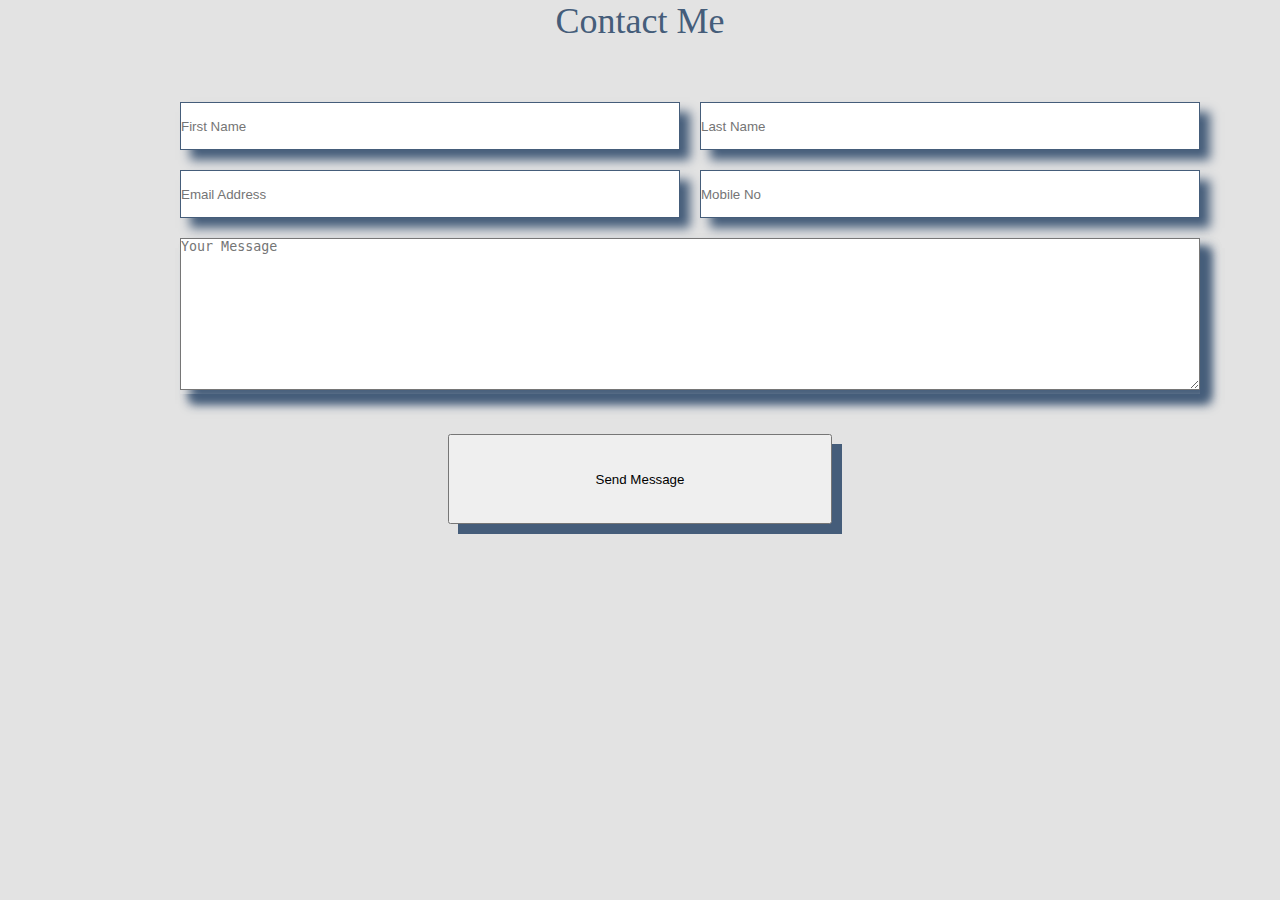
==== getintouch.html @ c4e1b105 "Add files via upload" ====
<!DOCTYPE html>
<html lang="en">
<head>
    <meta charset="UTF-8">
    <meta name="viewport" content="width=device-width, initial-scale=1.0">
    <title>Document</title>
</head>
<style>
    *{
        margin: 0;
        padding: 0;
        box-sizing: border-box;
        
    }
    body{
    background-color: #e3e3e3;
    min-height: 100vh;
}
    .form{
        display: grid;
        grid-template-columns: repeat(2,500px);
        gap: 20px;
        margin-left: 180px;
        margin-top: 60px;
        
    }
    
    .textarea{
        grid-column-start: 1;
        grid-column-end: 3;
        width: 100%;
        box-shadow: 10px 10px 10px #455d7a;
    }
    input{
        width: 100%;
        height: 3rem;
        border: 1px solid #455d7a;
        box-shadow: 10px 10px 10px #455d7a;
    }
    h1{
        text-align: center;
        color: #455d7a;
        font-weight: 400;
        font-size: 36px;
    }
     .button{
        display:flex;
        justify-content: center;
        align-items: center;
        height: 10vh;
        margin-top: 40px;
     }
     button{
        width: 30%;
        height: 10vh;
         box-shadow: 10px 10px #455d7a;
     }
     /*made a hover of when selected it make it seem selected*/
     button:hover{
    
        box-shadow: none;
        transition:2s ease-in-out;
     }
</style>
<body>
    <h1>Contact Me </h1>
    <form action="">
          <div class="form">
    
            <div class="first-name">
                 <input type="text" placeholder="First Name">
            </div>
            <div class="last-name">
                <input type="text" placeholder="Last Name">
            </div>
            <div class="email">
                <input type="email"placeholder="Email Address">
            </div>
             <div class="contact">
                <input type="tel" placeholder="Mobile No">
             </div>
             <div class="textarea">
                   <textarea name="" id="" cols="30" rows="10" placeholder="Your Message" class="textarea"></textarea> 
             </div>      
        
        
    </div>

    </form>
        <div class="button">
            <button>Send Message</button>

        </div>
   
   
</body>
</html>
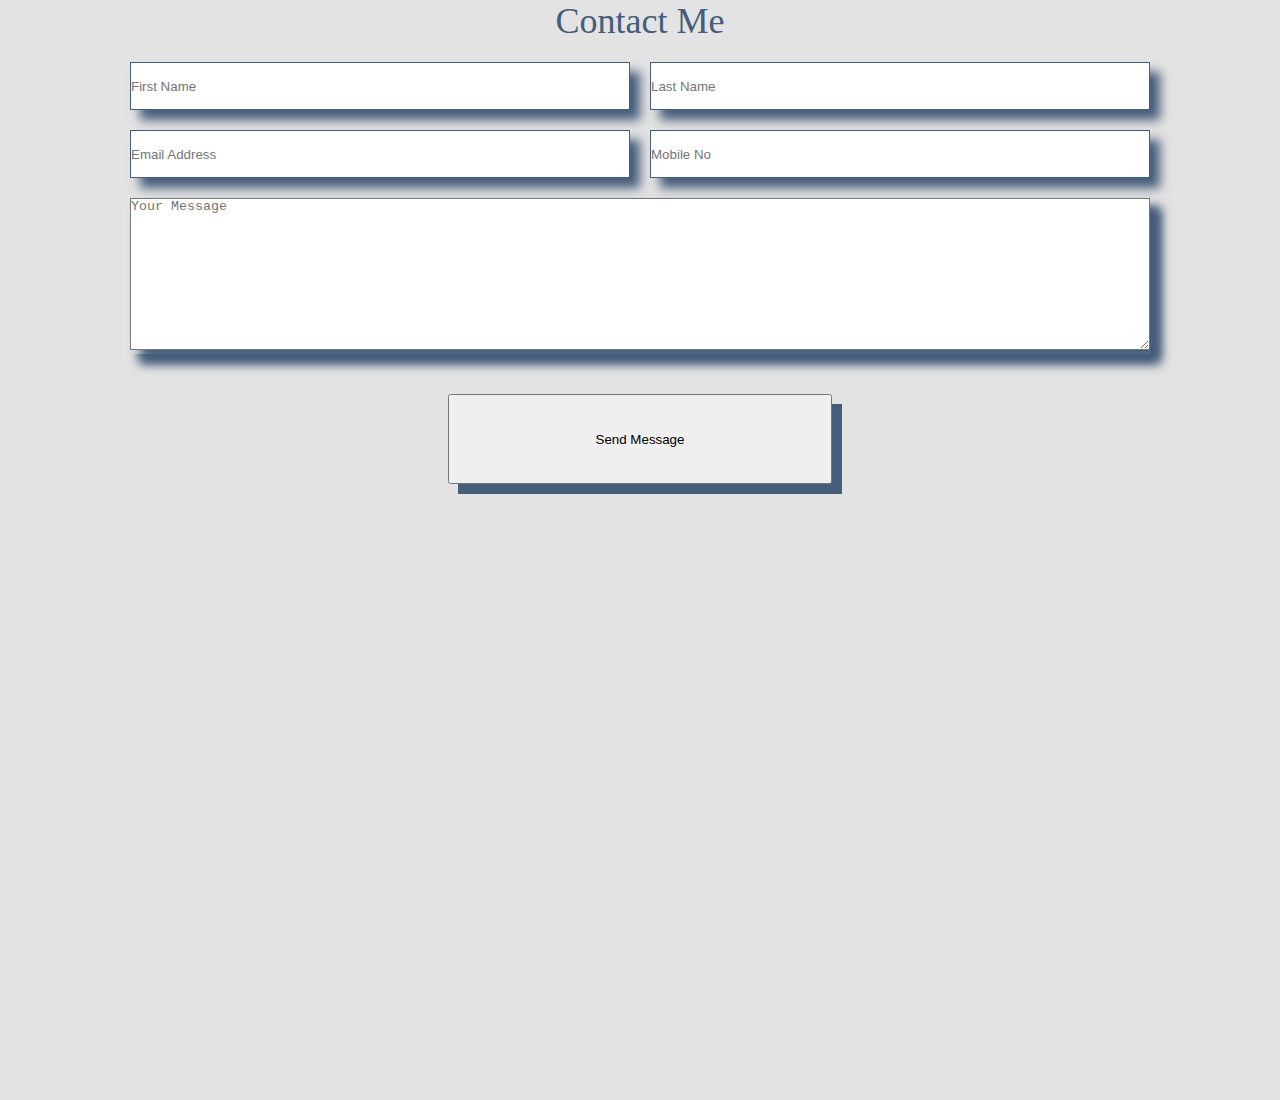
==== commit 70b0a1e3: "Add files via upload" ====
--- a/getintouch.html
+++ b/getintouch.html
@@ -14,15 +14,18 @@
     }
     body{
     background-color: #e3e3e3;
-    min-height: 100vh;
+    min-height: 1100px;
+    width: 100%;
 }
     .form{
+        width: 100%;
         display: grid;
         grid-template-columns: repeat(2,500px);
         gap: 20px;
-        margin-left: 180px;
-        margin-top: 60px;
-        
+        place-content: center;
+        margin-top: 20px;
+       
+
     }
     
     .textarea{
@@ -30,6 +33,7 @@
         grid-column-end: 3;
         width: 100%;
         box-shadow: 10px 10px 10px #455d7a;
+         place-items: center;
     }
     input{
         width: 100%;
@@ -61,10 +65,55 @@
         box-shadow: none;
         transition:2s ease-in-out;
      }
+     @media only screen and (max-width: 768px){
+        .form{
+            display: block;
+            margin-top: 20px;
+            width: 60%;
+            margin-left: 160px;
+            
+        }
+         input{
+           
+        
+         margin-top: 20px;
+         
+    
+       }
+       .textarea{
+        display: block;
+        margin-top: 10px;
+        
+    }
+    body{
+        height: 1100px;
+    }
+ }
+  @media only screen and (max-width: 425px){
+    .form{
+            display: block;
+            margin-top: 20px;
+            width: 60%;
+            margin-left: 100px;
+            
+        }
+
+  }
+   @media only screen and (max-width: 425px){
+    .form{
+            display: block;
+            margin-top: 20px;
+            width: 60%;
+            margin-left: 80px;
+            
+        }
+
+  }
+     
 </style>
 <body>
     <h1>Contact Me </h1>
-    <form action="">
+    
           <div class="form">
     
             <div class="first-name">
@@ -86,7 +135,7 @@
         
     </div>
 
-    </form>
+    
         <div class="button">
             <button>Send Message</button>
 
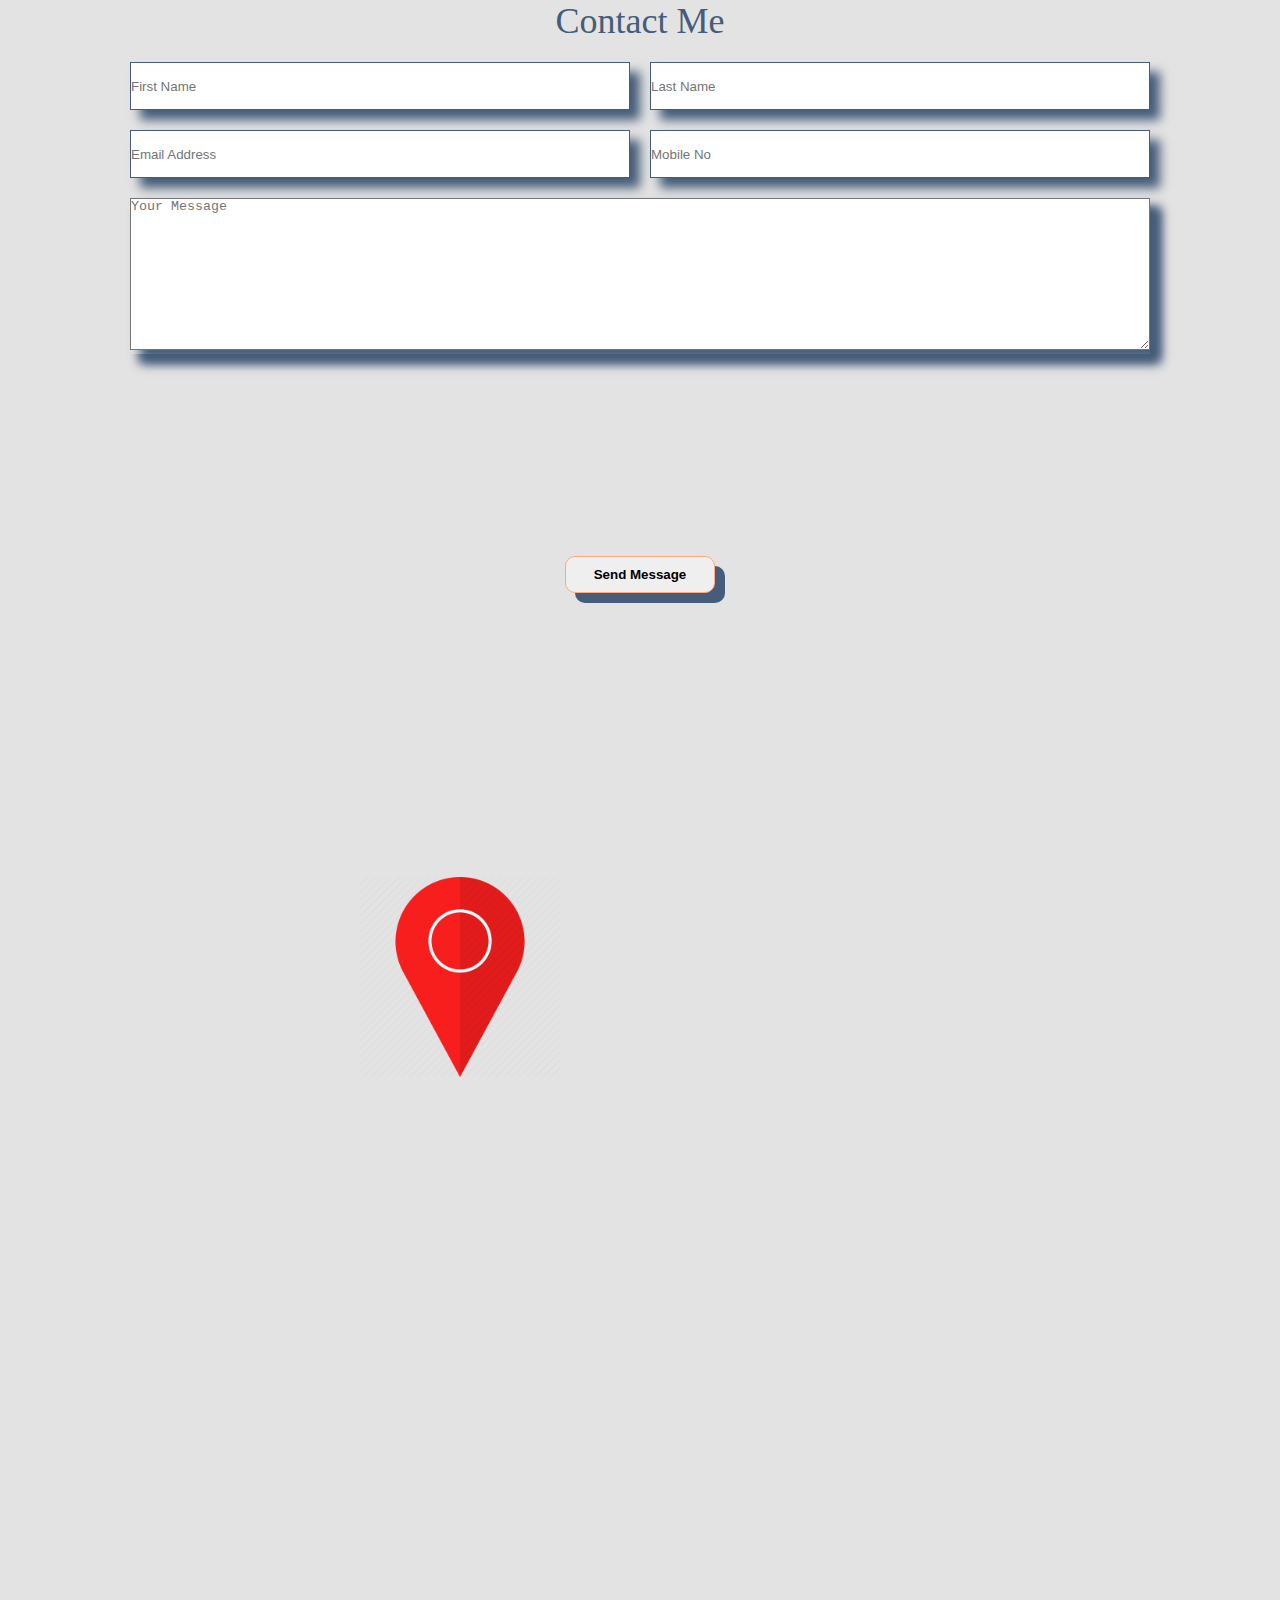
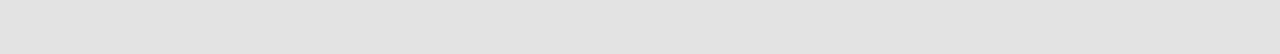
==== commit b90ce8be: "Add files via upload" ====
--- a/getintouch.html
+++ b/getintouch.html
@@ -24,6 +24,7 @@
         gap: 20px;
         place-content: center;
         margin-top: 20px;
+        max-width: 100%;
        
 
     }
@@ -51,20 +52,49 @@
         display:flex;
         justify-content: center;
         align-items: center;
-        height: 10vh;
+        height: 40vh;
         margin-top: 40px;
      }
-     button{
-        width: 30%;
-        height: 10vh;
-         box-shadow: 10px 10px #455d7a;
-     }
-     /*made a hover of when selected it make it seem selected*/
-     button:hover{
-    
-        box-shadow: none;
-        transition:2s ease-in-out;
-     }
+      button{
+     padding: 10px;
+     width: 150px;
+     border-radius: 10px;
+     box-shadow: 10px 10px #455d7a;
+     
+     font-weight: 700;
+     border: 1px solid #ffaa7c;
+}
+ button:hover{
+   box-shadow:none;
+    color: #f95959;
+    transition: 1s ease-in-out;
+}
+img{
+    max-width: 40%;
+    padding: 20px;
+    margin-top: 20px;
+    margin-bottom: 20px;
+    display: block;
+    justify-content:center ;
+    align-items: center;
+}
+
+.maps{
+    height: 100vh;
+    padding: 20px;
+    max-width: 100%;
+     display: flex;
+     justify-content: center;
+     align-items: center;
+     padding: 30px;
+     flex-direction: column;
+       
+
+}
+iframe{
+    max-width: 100%;
+}
+
      @media only screen and (max-width: 768px){
         .form{
             display: block;
@@ -93,7 +123,7 @@
     .form{
             display: block;
             margin-top: 20px;
-            width: 60%;
+          max-width: 60%;
             margin-left: 100px;
             
         }
@@ -103,7 +133,7 @@
     .form{
             display: block;
             margin-top: 20px;
-            width: 60%;
+           max-width: 60%;
             margin-left: 80px;
             
         }
@@ -114,7 +144,7 @@
 <body>
     <h1>Contact Me </h1>
     
-          <div class="form">
+     <div class="form">
     
             <div class="first-name">
                  <input type="text" placeholder="First Name">
@@ -130,17 +160,36 @@
              </div>
              <div class="textarea">
                    <textarea name="" id="" cols="30" rows="10" placeholder="Your Message" class="textarea"></textarea> 
-             </div>      
-        
-        
+             </div> 
+           
     </div>
+    <div>
+            <div class="button">
+                 <button>Send Message</button>
+
+            </div>
+    </div>
+     
+
+      <div class="maps">
+                <div>
+                    
+                    <div class="image">
+                        <img src="R.png" alt="">
+                    </div>
+                    <div id="map">
+                       
+                        <iframe src="https://www.google.com/maps/embed?pb=!1m18!1m12!1m3!1d3585.224284838267!2d27.926340074616814!3d-26.026216577186695!2m3!1f0!2f0!3f0!3m2!1i1024!2i768!4f13.1!3m3!1m2!1s0x1e957621bf499253%3A0x8ee05ab458d7a506!2s1%20Bamako%20St%2C%20Cosmo%20City%2C%20Roodepoort%2C%202188!5e0!3m2!1sen!2sza!4v1700396868113!5m2!1sen!2sza" width="600" height="450" style="border:0;" allowfullscreen=""
+                         loading="lazy" referrerpolicy="no-referrer-when-downgrade"></iframe>
+                    </div>
+                </div>
+            </div>
 
     
-        <div class="button">
-            <button>Send Message</button>
+        
 
-        </div>
+       
    
    
 </body>
-</html>+</html>  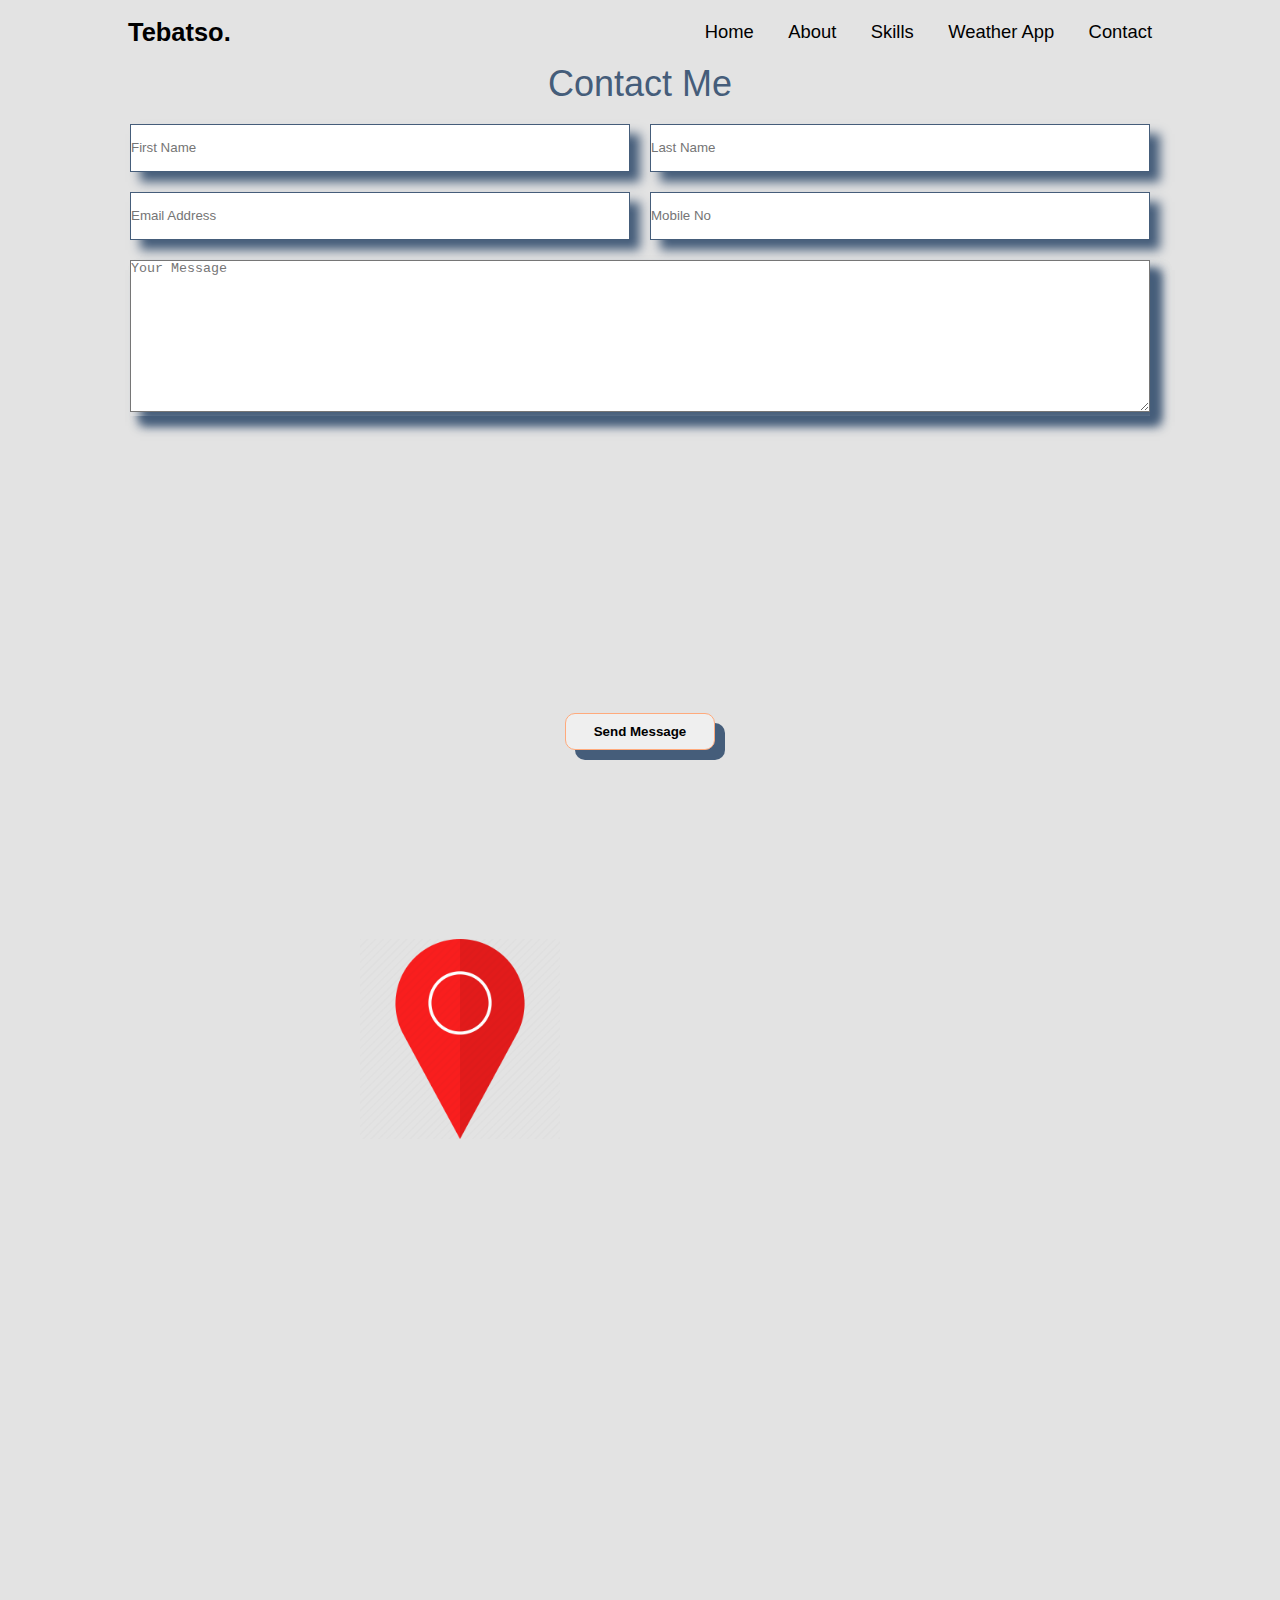
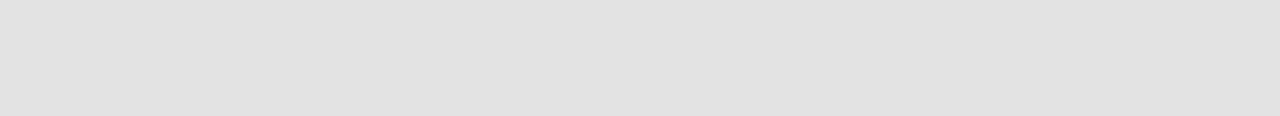
==== commit acff5444: "Add files via upload" ====
--- a/getintouch.html
+++ b/getintouch.html
@@ -3,7 +3,11 @@
 <head>
     <meta charset="UTF-8">
     <meta name="viewport" content="width=device-width, initial-scale=1.0">
-    <title>Document</title>
+    <link rel="stylesheet" href="About-Me.css">
+    <link href='https://unpkg.com/boxicons@2.1.4/css/boxicons.min.css' rel='stylesheet'>
+    
+    <title>Contact Me</title>
+
 </head>
 <style>
     *{
@@ -139,9 +143,30 @@
         }
 
   }
+ 
      
 </style>
 <body>
+     <header>
+             
+       <a href="#About" class="mylogo" id="skill"> Tebatso. </a>
+        <input type="checkbox" id="check"> 
+       <label for="check" class="icon">
+               <i class='bx bx-menu' id="menu-icon"></i>
+               <i class='bx bx-x' id="x-icon"></i>
+        </label>
+
+         <nav class="navigation">
+                      <a href="index.html"><span class="">Home</span></a>
+                     <a href="index.html#About">About</a>
+                     <a href=" index.html#Skills">Skills</a>
+                    
+                     <a href="index.html#Weather">Weather App</a>
+                     <a href="index.html#contact">Contact</a>
+        </nav>
+     
+    </header>
+
     <h1>Contact Me </h1>
     
      <div class="form">
--- a/About-Me.css
+++ b/About-Me.css
@@ -0,0 +1,1011 @@
+*{
+    padding: 0;
+    margin: 0;
+    box-sizing: border-box;
+    
+    
+    
+    
+}
+body{
+    background-color: #e3e3e3;
+    min-height: 100vh;
+    width: 100%;
+    font-family: 'Segoe UI', Tahoma, Geneva, Verdana, sans-serif;
+    margin: 0;
+    padding: 0;
+    overflow-x: hidden;
+   }
+
+
+
+/*another way of creating links could only use anchor only instead of list
+#z-index:100;=is a way of putting things on top of each other putting 100 means the
+element will be on top of elements with lower number
+#used fixed to make the nav be sticky*/
+header
+{
+    
+    width: 100%;
+    
+    padding: 1.1rem 10%;
+    
+    display: flex;
+    justify-content: space-between;
+    align-items: center;
+    z-index: 100;
+    /* position:fixed; */
+    
+}
+.header::before{
+    content: "";
+    position: absolute;
+    top: 0;
+    left: 0;
+    width: 100%;
+    height: 100%;
+    background-color:rgba(0, 0, 0,.1);
+    backdrop-filter: blur(50px);
+    z-index: -1;
+}
+.mylogo{
+    font-size: 1.59rem;
+    text-decoration: none;
+    font-weight: 700;
+    margin-left: x;
+    color: black;
+}
+.navigation a{
+    text-decoration: none;
+    margin-left: 30px;
+    font-size: 1.15rem;
+    font-weight: 500;
+    color: black;
+    z-index: 100;
+}
+.icon #x-icon{
+    display: none;
+    
+}
+#check{
+    display: none;
+}
+
+.icon{
+    font-size: 2.8rem;
+    cursor: pointer;
+    display: none;
+    position: absolute;
+    right: 8%;
+    color: #455d7a;
+}
+/*responsiveness for navigation bar*/
+
+@media (max-width:321px){
+  
+ .navigation {
+    position: absolute;
+    top: 60px;
+    left: 0;
+  }
+}
+
+@media (max-width:772px){
+    
+   .highlight1{
+    left: 100px;
+   }
+    .icon{
+        display: inline-flex;
+    }
+    #check:checked ~ .icon #menu-icon{
+        display: none;
+    }
+    #icon #x-icon{
+        display: none;
+
+    }
+    #check:checked ~ .icon #x-icon{
+        display: block;
+    }
+    
+    .navigation{
+        position: absolute;
+        top:60px;
+        left: 0;
+        width: 100%;
+        height: 0;
+        background-color: #455d7a;
+        box-shadow: rgba(0, 0, 0,.1);
+        transition: 2s ease-in-out;
+        overflow: hidden;
+        border-radius: 20%;
+        
+        
+        
+    }
+    #check:checked ~ .navigation{
+        height: 17.7rem;
+        
+    }
+    .navigation a{
+        display: block;
+        font-size: 1.1rem;
+        margin: 1.5rem 0;
+        text-align: center;
+        transform: translateY(-50px);
+        opacity: 0;
+        
+    }
+    #check:checked ~ .navigation a{
+        transform: translateY(0);
+        opacity: 1;
+        transition-delay: calc(.15s * var (--i));
+    }
+
+    
+    
+}
+
+
+
+
+
+  
+
+
+    .intro{
+    display: flex;
+    justify-content: center;
+    align-items: center; 
+    height: 120vh;
+    width: 100%;
+    margin-top: 100px;
+     font-weight: 300;
+    line-height: 34px;
+    font-size: 19px;
+    background-color: #f95959;
+    margin: 20px 0;
+     border-radius:65% 25% 50% 20%;
+    font-family: system-ui, -apple-system, BlinkMacSystemFont, 'Segoe UI', Roboto, Oxygen, Ubuntu, Cantarell, 'Open Sans', 'Helvetica Neue', sans-serif;
+}
+
+/*.intro h1 ,p{
+    margin-top: 10px;
+}*/
+.highlight1{
+    border-bottom: 20px solid #f95959;
+    position: relative;
+    top: -20px;
+    z-index: -100;
+    width: 20%;
+    margin-left: 55px;
+    animation: slide-in-out 10s ease 0s infinite ;
+    left: 400px;
+    
+
+    
+}
+.line{
+   border-bottom: 20px solid #f95959;
+   position: relative; 
+
+}
+
+.highlight-chat{
+    border-bottom: 20px solid #f95959;
+    position: relative;
+    top: -29px;
+    z-index: -100;
+    width: 40%;
+    margin-left: 4px;
+    animation: slide-in-out1 10s ease 0s infinite ;
+}
+@keyframes slide-in-out  {
+    100%{
+        border-bottom: 20px solid #f95959;
+        width: 40%;
+        position: relative;
+        top: -20px;
+        z-index: -100;
+        width: 15%;
+        margin-left: 55px;
+
+
+    }
+    
+}
+@keyframes slide-in-out1  {
+    100%{
+        border-bottom: 20px solid #f95959;
+        position: relative;
+        top: -29px;
+        z-index: -100;
+        width: 20%;
+    
+
+
+    }
+    
+}
+
+.highlight1:hover{
+    border-bottom: 20px solid #f95959;
+    position: relative;
+    top: -20px;
+    z-index: -100;
+    width: 20%;
+    margin-left: 55px;
+}
+
+
+.my-name{
+    font-size:50px ;
+    font-weight: 400;
+    margin-left: 30px;
+    
+}
+.highlight-name{
+    color: #455d7a;
+}
+.short-description{
+    font-weight: 300;
+    font-size: 19px;
+    
+}
+
+.images{
+    
+    
+    height: 600px;
+    width: 50%;
+    padding:0 40px;
+    display: flex;
+    
+
+    
+}
+
+.images img{
+     width: 100%;
+    margin:0px 0px 55px 50px;
+    overflow-x: hidden;
+   
+    
+}
+.images .stripe1{
+
+    animation: stripe-one 20s ease 0s infinite;
+  }
+    @keyframes stripe-one{
+       50%{
+           transform:translateY(-25%);
+        }
+
+    }
+    .images .stripe2{
+        transform: translateY(-25%);
+    width: calc(50% -15px);
+    animation: stripe-two 20s ease 0s infinite;
+  }
+    @keyframes stripe-two{
+       50%{
+           transform:translateY(-0%);
+        }
+    }
+    @media (min-width:425px){
+  .flex-buttons{
+    margin-top: 10px;
+        
+  }
+        
+}
+        
+        
+ 
+.flex-buttons{
+display: grid;
+grid-template-columns: 1fr 1fr;
+gap: 20px;
+margin-left: 40px;
+
+}
+
+
+
+/*My skills section styling */
+
+.container{
+    min-height: 100vh;
+     max-width: 100%;
+      font-weight: 300;
+   
+    
+}
+
+.About-Me h1{
+    
+    text-align: center;
+    margin-top:150px;
+    font-weight: 400;
+    font-size: 30px;
+    
+    
+}
+.About-Me1{
+
+    display: flex;
+    gap: 50px;
+    align-items: center;
+    margin-top: 20px;
+
+
+}
+.highlight-about-me{
+    border-bottom: 20px solid #f95959;
+    max-width: 15%;
+   margin: 0 auto;
+   display: block;
+   position: relative;
+   top: -15px;
+   z-index: -100;
+
+    animation: highlight-about-me  4s ease-in-out 0s infinite ;
+}
+@keyframes highlight-about-me{
+    100%{
+         border-bottom: 20px solid #f95959;
+    width: 7.5%;
+    left: -26px;
+    }
+}
+.me1{
+    max-width: 800px;
+    margin: auto;
+    background: rgb(255, 255, 255);
+    color: rgb(18, 30, 39);
+    padding: 1.2rem 2rem;
+    border-radius: 20px;
+}
+.me2{
+    max-width:500px; height:500px; border-radius:20px;
+}
+
+
+
+
+
+
+.brief{
+    padding: 20px;
+}
+.brief h1,p{
+    margin-left: 40px;
+    margin-top: 5px;
+    
+}
+.brief button{
+    margin-left: 40px;
+}
+.brief h1{
+    
+    font-weight: 400;
+    text-align: center;
+    
+}
+ button{
+     padding: 10px;
+     width: 150px;
+     border-radius: 10px;
+     box-shadow: 10px 10px #455d7a;
+     margin-top: 15%;
+     font-weight: 700;
+     border: 1px solid #ffaa7c;
+     
+}
+ button:hover{
+   box-shadow:none;
+    color: #f95959;
+    transition: 1s ease-in-out;
+}
+
+.timeline{
+    position: relative;
+    max-width: 1200px;
+    margin: 100px auto;
+
+}
+.skills1{
+    width: 50%;
+    padding: 10px 50px;
+    position: relative;
+    animation: movedown 1s linear forwards;
+    opacity: 0;
+    
+}
+@keyframes movedown{
+    0%{
+        opacity: 1;
+        transform: translate(-30px);
+    }
+    100%{
+        opacity: 1;
+        transform: translate(0px);
+    }
+}
+.skills1:nth-child(1){
+    animation-delay: 0s;
+}
+.skills1:nth-child(2){
+    animation-delay: 1s;
+}
+.skills1:nth-child(3){
+    animation-delay: 2s;
+}
+.skills1:nth-child(4){
+    animation-delay: 3s;
+}
+.textbox{
+    padding: 20px 30px ;
+    font-size: 19px;
+    font-weight: 400;
+    position: relative;
+    background-color: #455d7a;
+    height: 250px;
+}
+.soft-skills{
+     padding: 20px 30px ;
+    font-size: 19px;
+    font-weight: 400;
+    position: relative;
+    background-color: #455d7a;
+    height: 380px;
+
+}
+.textbox h3{
+    font-weight: 600;
+}
+.left-skills1{
+left:0;
+}
+.right-skills1{
+    left:50%;
+}
+.textbox i{
+    background-color: #455d7a;
+     position:absolute;
+    width: 40px;
+    border-radius: 50%;
+    right:-70px;
+    top: 32px;
+    z-index:10;
+}
+.right-skills1 i{
+    left: -70px;
+}
+.timeline::after{
+    content: "";
+    position: absolute;
+    width: 6px;
+    height: 100%;
+    background-color:#455d7a;
+    top:0;
+    left:50%;
+    margin-left: -3px;
+    z-index: -1;
+    animation: moveline 6s linear forwards;
+}
+@keyframes moveline{
+    0%{
+        height: 0%;
+    }
+    100%{
+        height: 100%;
+    }
+}
+.left-container-arrow{
+    height: 0;
+    width: 0;
+    position: absolute;
+    top:28px;
+    z-index: 1;
+    border-top:15px solid transparent;
+    border-bottom:15px solid transparent;
+    border-left:15px solid #455d7a;
+    right: -15px;
+
+}
+.right-container-arrow{
+    height: 0;
+    width: 0;
+    position: absolute;
+    top:28px;
+    z-index: 1;
+    border-top:15px solid transparent;
+    border-bottom:15px solid transparent;
+    border-right:15px solid #455d7a;
+    left: -15px;
+
+}
+/*intro responsiveness*/
+    
+        
+
+
+h1{
+    box-shadow: none;
+    text-decoration: none;
+    font-size: 2.5rem;
+    line-height: 1.1;
+    font-weight: 400;
+    
+
+}
+.Projects{
+     height: 100vh;
+     max-width: 100%;
+     margin-bottom: 100px;
+     
+
+}
+.project1{
+    padding: 20px;
+}
+.project1 p,h3{
+    text-align: center;
+    margin: 20px;
+    margin-bottom: 40px;
+}
+/*wheather*/
+
+
+.project1 h1 {
+   text-align: center;
+   font-size: 2rem;
+   margin-top: 2rem;
+   
+}
+.getweather{
+    display: flex;
+    flex-direction: column;
+    justify-content: center;
+    align-items: center;
+}
+form {
+   margin-top: 2rem;
+   text-align: center;
+   
+}
+
+/* .project1  input[type="text"] { */
+   /* padding: 0.5rem; */
+   /* font-size: 1rem; */
+  /* min-width: 40%; */
+  /* border-radius: 10%; */
+  /* border: 2px solid #f95959; */
+  /* background-color: #fff; */
+  
+
+/* } */
+
+
+#weather {
+   margin-top: 2rem;
+   text-align: center;
+   font-size: 2rem;
+   
+}
+.weather-container{
+    
+    border: 3px solid #455d7a;
+
+    border-radius: 10% 20%;
+    margin: 0 auto;
+    display: block;
+    
+    max-width: 470px;
+    background-color: #455d7a;
+    color: #e3e3e3;
+    padding: 40px 35px;
+}
+.project1 input{
+    border: 0;
+    outline: 0;
+    color: #555;
+    max-width:100% ;
+    height: 40px;
+    border-radius: 10px;
+    font-size: 18px;
+}
+    
+
+.project1 button {
+   padding: 0.5rem;
+     border: 0;
+    outline: 0;
+    color: #555;
+   cursor: pointer;
+   margin-left: -6px;
+   margin-bottom: 20px;
+}
+
+
+
+
+.Contact{
+    height: 100vh;
+     max-width: 100%;
+     display: flex;
+     justify-content: center;
+     align-items: center;
+     
+
+}
+.email{
+    text-decoration: none;
+    font-weight: 700;
+    font-size: 17px;
+    color: #f95959;
+    
+    line-height: 16px;
+    
+}
+.chat-head{
+    font-weight: 400;
+    font-size: 64px;
+    line-height: 70px;
+}
+.chat{
+    padding: 25px;
+}
+    
+
+
+
+.footer{
+      min-height: 40vh;
+     max-width: 100%;
+    display: grid;
+    grid-template-columns:33% 33% 33%;
+     background-color: #455d7a;
+     padding: 20px;
+}
+.icon-link{
+    display: grid;
+    grid-template-columns: 100px 100px;
+}
+.madebyme{
+    color: #e3e3e3;
+    font-weight: 700;
+    font-size: 27px;
+}
+.head1{
+    color: #e3e3e3;
+    font-size: 19px;
+    font-weight: 400;
+}
+.small{
+    font-weight: 200;
+    font-size: 15px;
+}
+.icon-link a{
+    text-decoration: none;
+    font-weight: 700;
+    color: #e3e3e3;
+    font-size: 19px;
+    line-height: 32px;
+    
+    
+}
+.icon-link .head{
+    grid-column-start: 1;
+    grid-column-end: 3;
+    font-weight: 600;
+    font-size: 19px;
+    line-height: 32px;
+
+}
+.on-where-to-find-me-icons h4{
+    margin-bottom: 20px;
+
+}
+    
+.on-where-to-find-me-icons a{
+    text-decoration: none;
+    color: #e3e3e3;
+    font-size: 34px;
+    
+}
+/* Media Queries for Responsiveness */
+
+/* Small Screens */
+
+@media only screen and (max-width: 768px) {
+    
+
+    .intro {
+        border-radius: 0;
+    }
+      .images{
+        overflow: hidden;
+    }
+   
+    .About-Me1{
+        display: block;
+    }
+    body {
+        font-size: 14px; 
+    }
+    .timeline{
+        margin: 50px auto;
+    }
+    .timeline::after{
+        left:36px;
+    }
+    .skills1{
+        width: 100%;
+        padding-left: 80px;
+        padding-right: 25px;
+    }
+    .textbox{
+        font-size: 13px;
+    }
+    .right-skills1{
+        left:0;
+    }
+    .left-skills1 i,.right-skills1 i{
+        left:-60px;
+
+    }
+    .left-container-arrow ,.right-container-arrow{
+        border-right: 15px solid #455d7a;
+        border-left: 0;
+        left:-15px;
+    }
+    .footer{
+        width: 100%;
+    }
+    .me1{
+        width: 350px;
+    }
+    .me2{
+        max-width:350px; height:350px; 
+    }
+     .images{
+        width: 80%;
+        margin-top: 40px;
+        
+     }
+
+    
+
+}
+@media only screen and (min-width:2260px){
+    .navigation a{
+        font-size: 50px;
+        padding: 20px;
+    }
+    .mylogo{
+        font-size: 50px;
+    }
+    .images{
+        width: 50%;
+        
+        padding: none;
+    }
+    .short-description,.aspiring{
+     font-size: 50px;
+     line-height: 40x;
+     }
+     button{
+        width: 300px;
+        height: 50px;
+        font-size: 25px;
+     }
+     .my-name{
+        font-size: 70px;
+     }
+     .About-Me h1,.brief h1{
+        font-size: 70px;
+     }
+     .me2{
+        max-width: 100%;
+        height: auto;
+     }
+     p{
+        font-size: 35px;
+        
+     }
+     .textbox {
+        font-size: 35px;
+        height: 300px;
+     }
+     .soft-skills {
+        height: 400px;
+     }
+     .madebyme h4{
+        font-size: 50px;
+     }
+     .small{
+        font-size: 30px;
+     }
+      .head h4{
+        font-size: 30px;
+     }
+     .icon-link{
+        font-size: 30px;
+     }
+    
+    
+}
+
+@media only screen and (min-width:1440px){
+    body{
+        font-size: 38px;
+    }
+    .brief{
+        display: flex;
+        justify-content: center;
+        align-items: center;
+        flex-direction: column;
+    }
+    
+    .Contact{
+        margin-bottom: 20px;
+        min-height: 10vh;
+    }
+}
+@media only screen and (max-width: 320px){
+    .chat-head{
+        font-size: 44px;
+        line-height: normal;
+        font-weight: 500;
+        margin-top: 20px;
+    }
+    .email{
+        margin: 0;
+        font-size: 19px;
+    }
+
+}
+ .flex-buttons{
+    display: flex;
+ }
+
+@media only screen and (max-width: 426px){
+
+  .intro{
+    display:block ;
+  }
+  .flex-buttons{
+    display: block;
+  }
+  .images{
+    
+    width: 80%;
+    margin-top: 20px;
+
+    
+}
+  
+    .footer{
+        display: block;
+    }
+    .icon-link,.on-where-to-find-me-icons,.madebyme{
+        margin-left: 20px;
+        margin-top: 20px;
+    }
+    .mylogo{
+        font-size: 20px;
+        margin-left: -8px;
+    }
+    
+    
+}
+/* back to top button*/
+.back-top-arrow{
+    position: fixed;
+    bottom: 2rem;
+    right: 2rem;
+    display: inline-flex;
+    align-items: center;
+    justify-content: center;
+    
+    border-radius: 0.5rem;
+    padding: 0.5rem;
+    text-decoration: none;
+    transition: 0.2s ease-out;
+    height: 20px;
+    width: 20px;
+}
+
+.back-top-arrow span{
+    color: #f95959;
+    font-size: 2rem;
+    
+    border: 2px solid #f95959;
+    transition: 0.2s ease-out;
+    
+}
+.arrow{
+    border: none;
+}
+html{
+    scroll-behavior: smooth;
+}
+@media only screen and (max-width: 312px){
+    .soft-skills{
+    font-size: 14px;
+    height: 700px;
+    }
+}
+@media only screen and (max-width: 284px){
+    .soft-skills{
+     
+    height: 1000px;
+    }
+}
+
+@media only screen and (max-width: 320px) {
+    header {
+        padding: 1.1rem 2%; /* Adjust padding for smaller screens */
+    }
+
+    .mylogo {
+        font-size: 1rem; 
+        margin-left: -8px;
+    }
+
+    .navigation a {
+        font-size: 0.9rem; 
+        margin-left: 10px;
+    }
+
+    .icon {
+        display: inline-flex;
+    }
+
+    #check:checked ~ .navigation {
+        top: 60px; 
+    }
+
+    
+
+   
+
+    .me1 {
+        width: 100%; /* Adjust width */
+    }
+
+    .me2 {
+        max-width: 100%; 
+        height: auto; 
+    }
+
+    .brief h1,
+    .brief p,
+    .brief button {
+        margin-left: 0; 
+    }
+
+    
+
+   
+
+    .footer {
+        grid-template-columns: 100%;
+        
+    }
+
+    .icon-link,
+    .on-where-to-find-me-icons,
+    .madebyme {
+        
+        margin-top: 20px;
+    }
+
+    .Contact {
+        margin-top: 20px;
+    }
+}
+
